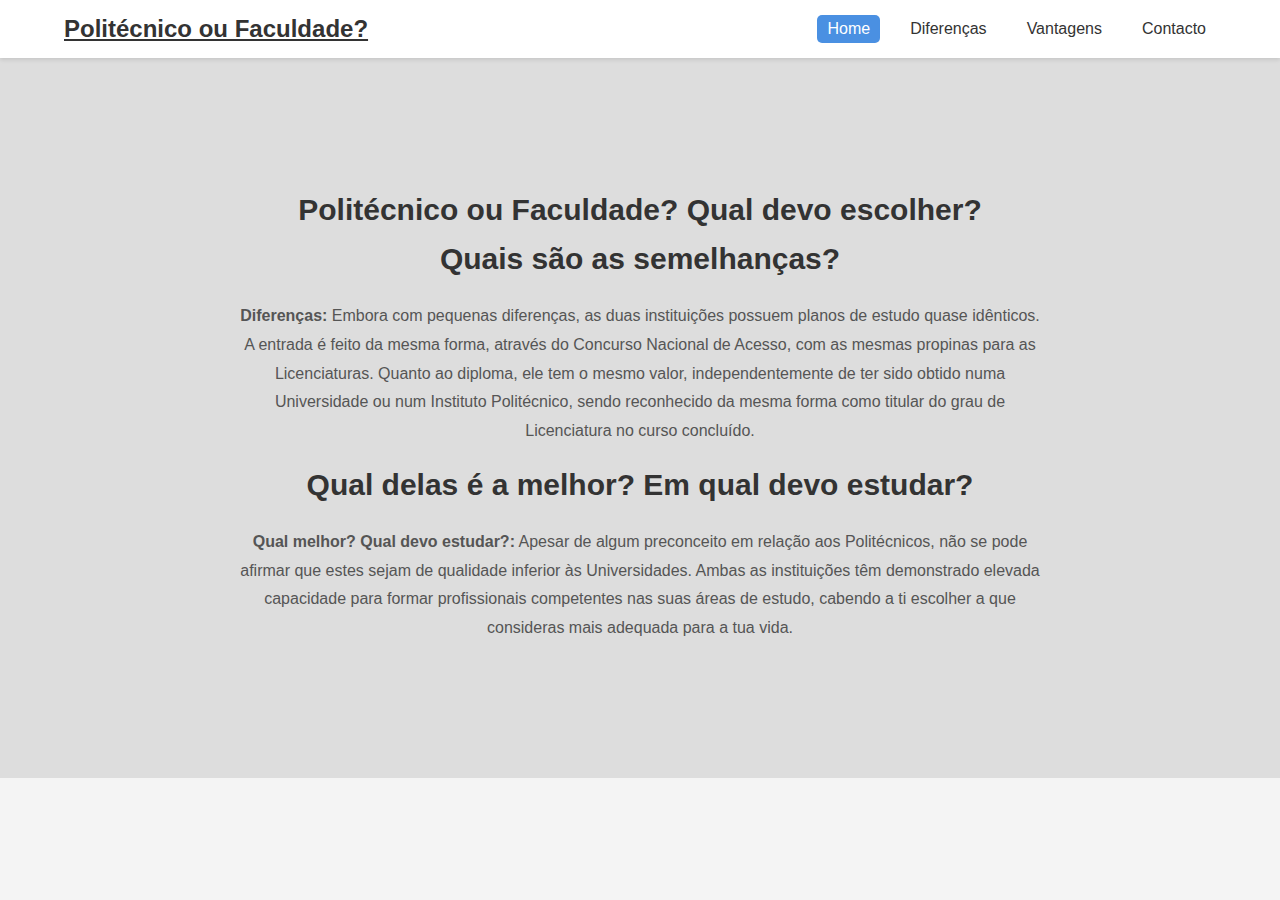
==== index.html @ ae677d4d "a" ====
<!DOCTYPE html>
<html lang="pt">
<head>
    <meta charset="UTF-8">
    <meta name="viewport" content="width=device-width, initial-scale=1.0">
    <title>Politécnico vs Faculdade</title>
    <link rel="stylesheet" href="style.css">
</head>
<body>
    <header>
        <a href="#" class="logo">Politécnico ou Faculdade?</a>
        <nav>
            <a href="index.html" class="active">Home</a>
            <a href="diferencas.html">Diferenças</a>
            <a href="vantagens.html">Vantagens</a>
            <a href="contacto.html">Contacto</a>
        </nav>
    </header>
    <section class="home">
       <div class="home-content">
           <h1>Politécnico ou Faculdade? Qual devo escolher?</h1>
           <h1>Quais são as semelhanças?</h1>
           <br>
           <p>
            <strong>Diferenças:</strong> Embora com pequenas diferenças, as duas instituições possuem planos de estudo quase idênticos. A entrada é feito da mesma forma, através do Concurso Nacional de Acesso, com as mesmas propinas para as Licenciaturas. Quanto ao diploma, ele tem o mesmo valor, independentemente de ter sido obtido numa Universidade ou num Instituto Politécnico, sendo reconhecido da mesma forma como titular do grau de Licenciatura no curso concluído.
           </p>
<br> <br>
           <h1>Qual delas é a melhor? Em qual devo estudar?</h1>
           <br>
           <p>
            <strong>Qual melhor? Qual devo estudar?:</strong> Apesar de algum preconceito em relação aos Politécnicos, não se pode afirmar que estes sejam de qualidade inferior às Universidades. Ambas as instituições têm demonstrado elevada capacidade para formar profissionais competentes nas suas áreas de estudo, cabendo a ti escolher a que consideras mais adequada para a tua vida.
           </p>
       </div>
    </section>
</body>
</html>
---- style.css ----
* {
    margin: 0;
    padding: 0;
    box-sizing: border-box;
}

html {
    font-size: 62.5%;
}

body {
    font-family: Arial, sans-serif;
    background-color: #f4f4f4;
    color: #333;
}

/* Header */
header {
    display: flex;
    justify-content: space-between;
    align-items: center;
    padding: 1.5rem 5%;
    background-color: #fff;
    box-shadow: 0 2px 4px rgba(0, 0, 0, 0.1);
    position: sticky;
    top: 0;
    z-index: 1000;
}

.logo {
    font-size: 2.4rem;
    font-weight: bold;
    color: #333;
}

nav {
    display: flex;
    gap: 2rem;
}

nav a {
    font-size: 1.6rem;
    color: #333;
    text-decoration: none;
    padding: 0.5rem 1rem;
    border-radius: 5px;
    transition: background-color 0.3s, color 0.3s;
}

nav a:hover, nav a.active {
    background-color: #4a90e2;
    color: #fff;
}

/* Home Section */
.home {
    display: flex;
    flex-direction: column;
    justify-content: center;
    align-items: center;
    text-align: center;
    padding: 5rem 2rem;
    background-color: #ddd;
    min-height: 80vh;
}

.home-content h1 {
    font-size: 3rem;
    font-weight: bold;
    color: #333;
    margin-bottom: 1.5rem;
}

.home-content p {
    font-size: 1.6rem;
    line-height: 1.8;
    color: #555;
    max-width: 800px;
}

/* Contact Section */
#contacto {
    text-align: center;
    padding: 4rem 2rem;
    background-color: #fff;
    border-radius: 8px;
    box-shadow: 0 4px 8px rgba(0, 0, 0, 0.1);
    margin: 3rem auto;
    max-width: 500px;
}

#contacto h1 {
    font-size: 2.4rem;
    color: #4a90e2;
    margin-bottom: 1rem;
}

#contacto p {
    font-size: 1.4rem;
    color: #666;
    margin-bottom: 2rem;
}

#contacto form input,
#contacto form textarea,
#contacto form button {
    width: 100%;
    padding: 1rem;
    margin-bottom: 1.5rem;
    border-radius: 5px;
    border: 1px solid #ccc;
    font-size: 1.4rem;
}

#contacto form textarea {
    height: 100px;
    resize: none;
}

#contacto form button {
    background-color: #4a90e2;
    color: #fff;
    border: none;
    cursor: pointer;
    font-size: 1.6rem;
    transition: background-color 0.3s;
}

#contacto form button:hover {
    background-color: #357ab8;
}

/* Responsividade */
@media (max-width: 768px) {
    header {
        flex-direction: column;
        text-align: center;
    }

    nav {
        flex-wrap: wrap;
        justify-content: center;
    }

    .home-content h1 {
        font-size: 2.4rem;
    }

    .home-content p {
        font-size: 1.4rem;
    }
}
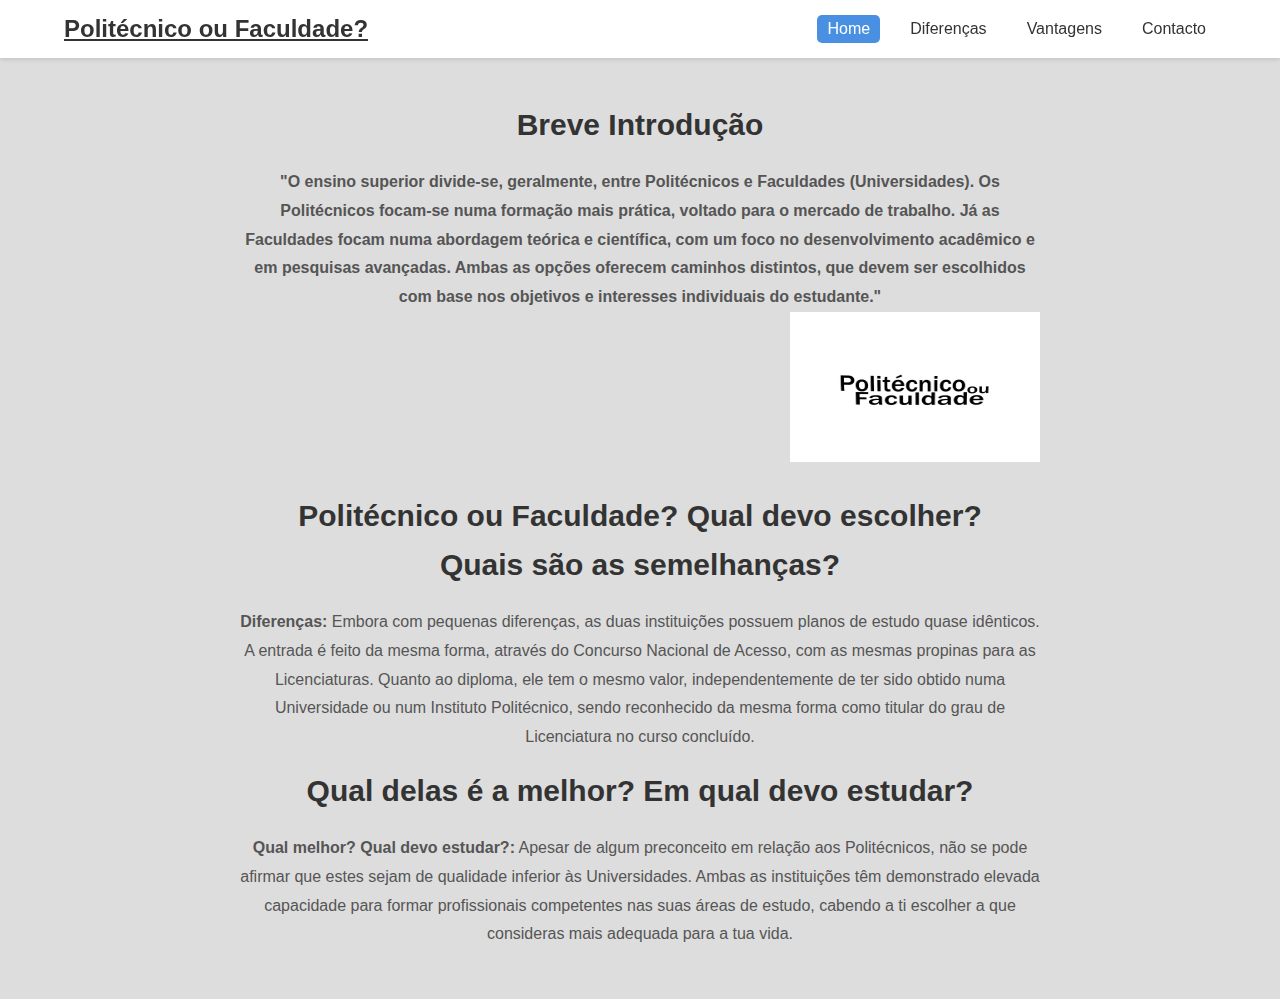
==== commit a045d16b: "index script" ====
--- a/index.html
+++ b/index.html
@@ -5,6 +5,26 @@
     <meta name="viewport" content="width=device-width, initial-scale=1.0">
     <title>Politécnico vs Faculdade</title>
     <link rel="stylesheet" href="style.css">
+    <style>
+    
+        #topButton {
+            position: fixed;
+            bottom: 20px;
+            right: 20px;
+            background-color: #007BFF;
+            color: white;
+            border: none;
+            border-radius: 50%;
+            padding: 10px 15px;
+            font-size: 18px;
+            cursor: pointer;
+            display: none; 
+        }
+
+        #topButton:hover {
+            background-color: #0056b3;
+        }
+    </style>
 </head>
 <body>
     <header>
@@ -18,13 +38,21 @@
     </header>
     <section class="home">
        <div class="home-content">
+        <h1>Breve Introdução</h1>
+        <br>
+        <p>
+            <strong>"O ensino superior divide-se, geralmente, entre Politécnicos e Faculdades (Universidades). Os Politécnicos focam-se numa formação mais prática, voltado para o mercado de trabalho. Já as Faculdades focam numa abordagem teórica e científica, com um foco no desenvolvimento acadêmico e em pesquisas avançadas. Ambas as opções oferecem caminhos distintos, que devem ser escolhidos com base nos objetivos e interesses individuais do estudante."</strong>
+        </p>
+        <img src="1.png" alt="some text" width="250" height="150" style="float: right;">
+        <br>
+        <br> <br> <br> <br> <br> <br> <br> <br> <br> <br> <br> <br> <br> <br> <br> <br>
            <h1>Politécnico ou Faculdade? Qual devo escolher?</h1>
            <h1>Quais são as semelhanças?</h1>
            <br>
            <p>
             <strong>Diferenças:</strong> Embora com pequenas diferenças, as duas instituições possuem planos de estudo quase idênticos. A entrada é feito da mesma forma, através do Concurso Nacional de Acesso, com as mesmas propinas para as Licenciaturas. Quanto ao diploma, ele tem o mesmo valor, independentemente de ter sido obtido numa Universidade ou num Instituto Politécnico, sendo reconhecido da mesma forma como titular do grau de Licenciatura no curso concluído.
            </p>
-<br> <br>
+           <br> <br>
            <h1>Qual delas é a melhor? Em qual devo estudar?</h1>
            <br>
            <p>
@@ -32,5 +60,23 @@
            </p>
        </div>
     </section>
+    
+    <button id="topButton" onclick="scrollToTop()">↑</button>
+
+    <script>
+        window.onscroll = function() {toggleButton()};
+
+        function toggleButton() {
+            if (document.body.scrollTop > 300 || document.documentElement.scrollTop > 300) {
+                document.getElementById("topButton").style.display = "block";
+            } else {
+                document.getElementById("topButton").style.display = "none";
+            }
+        }
+
+        function scrollToTop() {
+            window.scrollTo({ top: 0, behavior: 'smooth' });
+        }
+    </script>
 </body>
 </html>
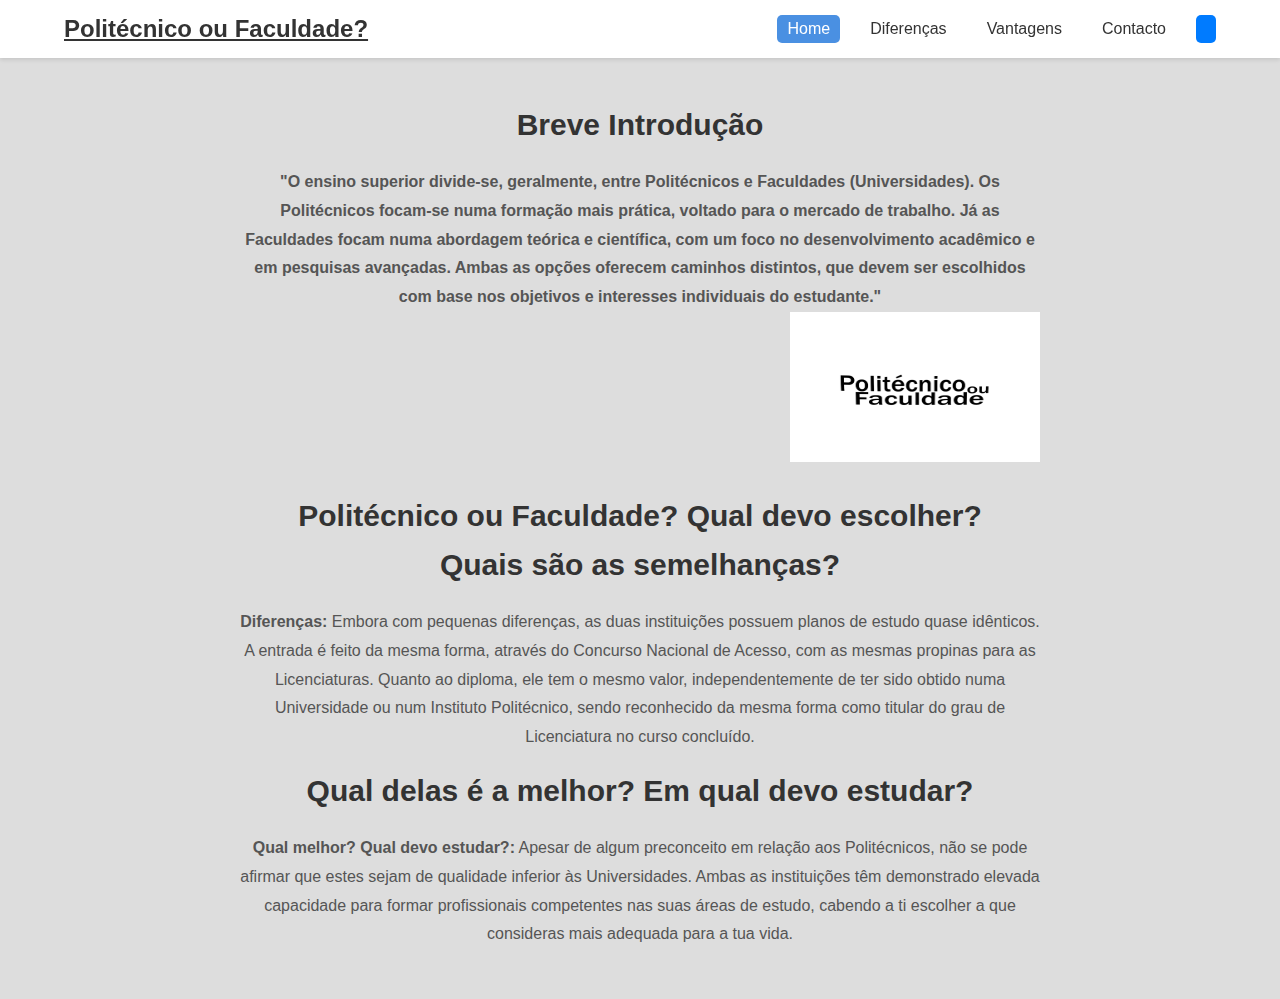
==== commit 25ab11f1: "javascript" ====
--- a/index.html
+++ b/index.html
@@ -34,6 +34,7 @@
             <a href="diferencas.html">Diferenças</a>
             <a href="vantagens.html">Vantagens</a>
             <a href="contacto.html">Contacto</a>
+            <button class="theme-button" id="themeToggle"></button>
         </nav>
     </header>
     <section class="home">
@@ -78,5 +79,15 @@
             window.scrollTo({ top: 0, behavior: 'smooth' });
         }
     </script>
+<script>
+    document.getElementById('themeToggle').addEventListener('click', () => {
+        document.body.classList.toggle('dark-theme');
+        if (document.body.classList.contains('dark-theme')) {
+            document.getElementById('themeToggle').textContent = '☀️'; 
+        } else {
+            document.getElementById('themeToggle').textContent = '🌑'; 
+        }
+    });
+</script>
 </body>
 </html>
--- a/style.css
+++ b/style.css
@@ -150,3 +150,138 @@
         font-size: 1.4rem;
     }
 }
+
+.diferencas {
+    display: flex;
+    flex-direction: column;
+    justify-content: right;
+    align-items: center;
+    text-align: center;
+    padding: 5rem 2rem;
+    background-color: gray;
+    min-height: 80vh;
+}
+
+.diferencas-content  {
+    align-items: center;
+    text-align: center;
+}
+
+.Semelhanças h4{
+    align-items: center;
+    text-align: left;
+    display: flex;
+    flex-direction: column;
+    font-size: 1.5rem;
+
+}
+
+.Escolher p{
+    align-items: center;
+    text-align: left;
+    display: flex;
+    flex-direction: column;
+    font-size: 1.5rem;
+}
+
+.Quais p{
+    align-items: center;
+    text-align: left;
+    display: flex;
+    flex-direction: column;
+    font-size: 1.5rem;
+}
+
+.Politécnicos p{
+    align-items: center;
+    text-align: left;
+    display: flex;
+    flex-direction: column;
+    font-size: 1.5rem;
+
+    
+}
+
+.SeD {
+    font-size: 3rem;
+
+}
+
+.E {
+    font-size: 3rem;
+}
+
+.QSD {
+    font-size: 3rem;
+}
+
+.P {
+    font-size: 3rem;
+}
+
+body {
+    font-family: Arial, sans-serif;
+    background-color: #f4f4f4; 
+    color: #333; 
+}
+
+body.dark-theme {
+    background-color: #121212; 
+    color: #f4f4f4; 
+}
+
+header {
+    background-color: #fff; 
+}
+
+body.dark-theme header {
+    background-color: #333; 
+}
+
+nav a {
+    color: #333; 
+}
+
+body.dark-theme nav a {
+    color: #ddd; 
+}
+
+nav a:hover, nav a.active {
+    background-color: #4a90e2;
+    color: #fff;
+}
+
+.home {
+    background-color: #ddd; 
+}
+
+body.dark-theme .home {
+    background-color: #333; 
+}
+
+body.dark-theme .logo {
+    color: #fff; 
+}
+
+body.dark-theme #contacto {
+    background-color: #2c2c2c; 
+    color: #fff; 
+}
+
+body.dark-theme #contacto form {
+    background-color: #444; 
+}
+
+.theme-button {
+    background-color: #007BFF;
+    color: white;
+    padding: 5px 10px;
+    border: none;
+    cursor: pointer;
+    border-radius: 5px;
+}
+
+body.dark-theme .theme-button {
+    background-color: #444; 
+    color: #fff;
+}
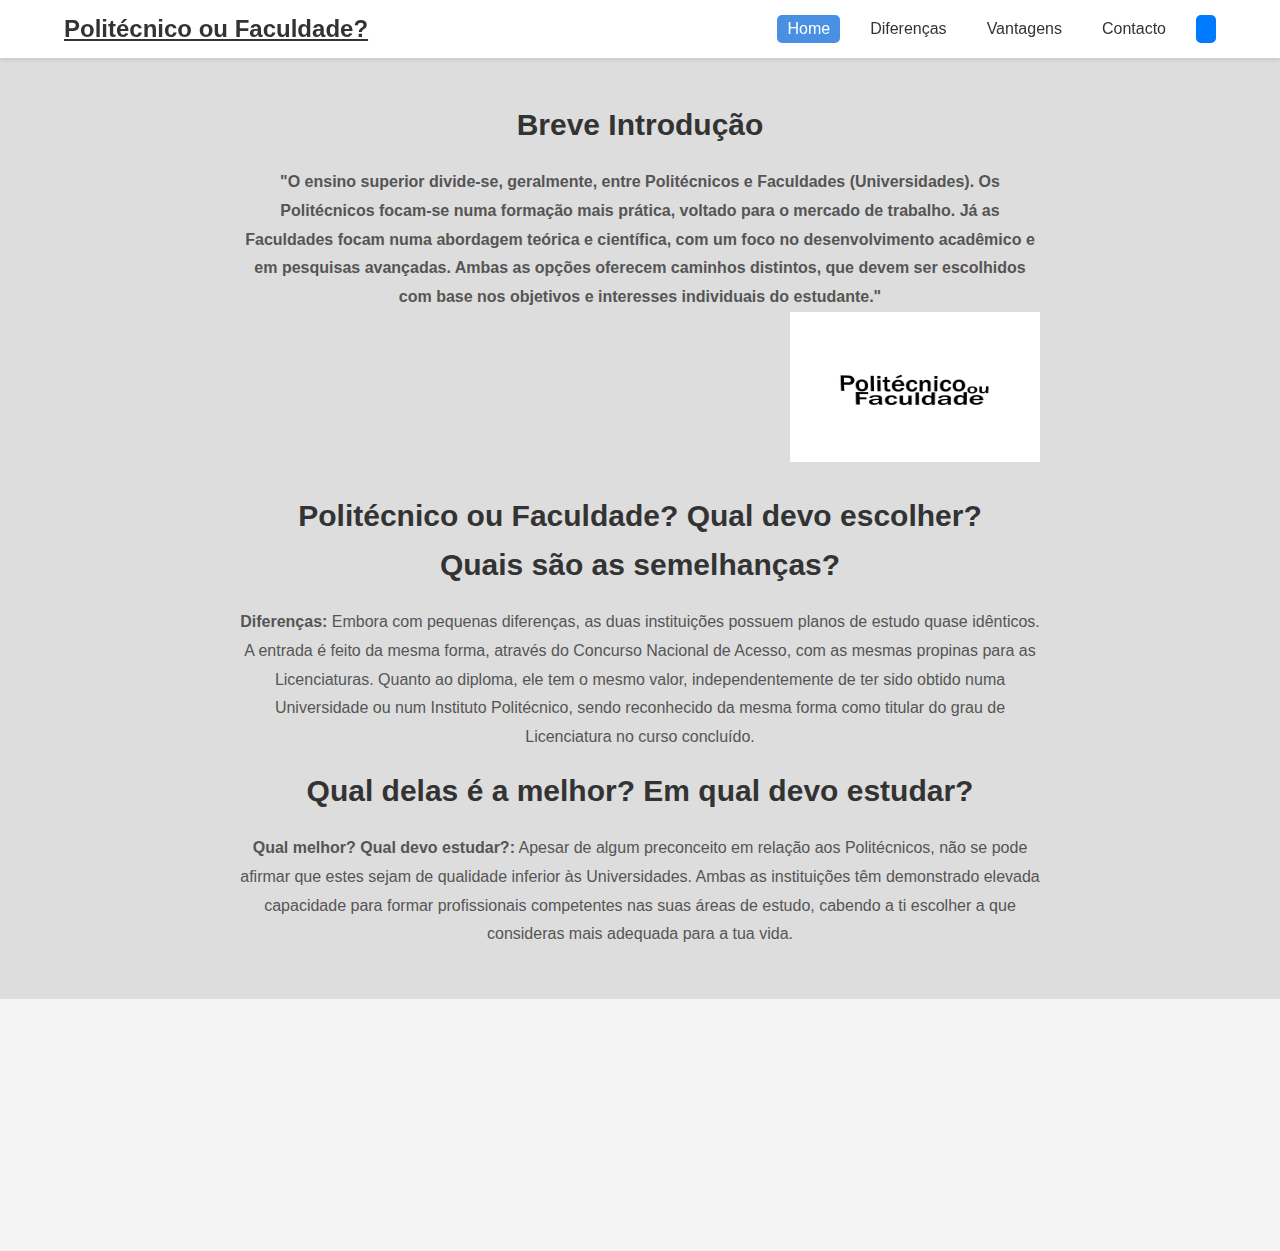
==== commit d3127998: "evolução" ====
--- a/index.html
+++ b/index.html
@@ -64,6 +64,8 @@
     
     <button id="topButton" onclick="scrollToTop()">↑</button>
 
+    <iframe src="https://www.google.com/maps/embed?pb=!1m18!1m12!1m3!1d2994.361621798415!2d-8.743934811145053!3d41.3662274!2m3!1f0!2f0!3f0!3m2!1i1024!2i768!4f13.1!3m3!1m2!1s0xd244419ac8a36b3%3A0x9219b42064878c38!2sSchool%20of%20Media%20Arts%20and%20Design!5e0!3m2!1sen!2spt!4v1737549291800!5m2!1sen!2spt" width="100%" height="250" style="border:0;" allowfullscreen="" loading="lazy" referrerpolicy="no-referrer-when-downgrade"></iframe>
+
     <script>
         window.onscroll = function() {toggleButton()};
 
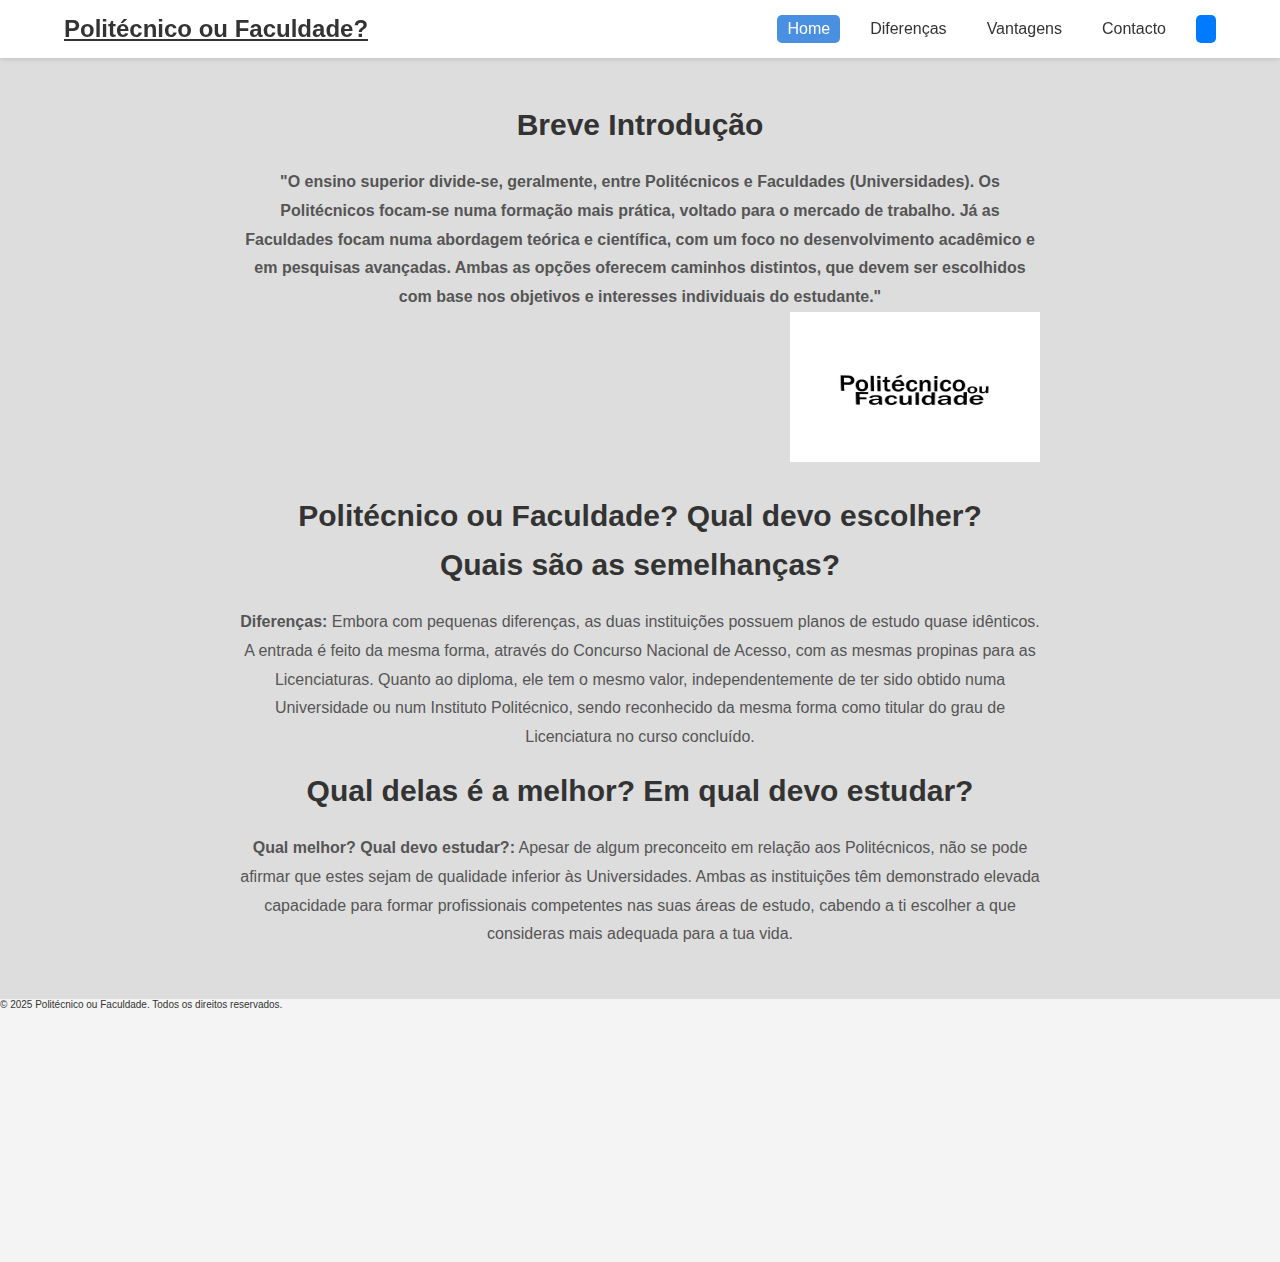
==== commit ac8e5dc4: "java" ====
--- a/index.html
+++ b/index.html
@@ -63,8 +63,20 @@
     </section>
     
     <button id="topButton" onclick="scrollToTop()">↑</button>
-
-    <iframe src="https://www.google.com/maps/embed?pb=!1m18!1m12!1m3!1d2994.361621798415!2d-8.743934811145053!3d41.3662274!2m3!1f0!2f0!3f0!3m2!1i1024!2i768!4f13.1!3m3!1m2!1s0xd244419ac8a36b3%3A0x9219b42064878c38!2sSchool%20of%20Media%20Arts%20and%20Design!5e0!3m2!1sen!2spt!4v1737549291800!5m2!1sen!2spt" width="100%" height="250" style="border:0;" allowfullscreen="" loading="lazy" referrerpolicy="no-referrer-when-downgrade"></iframe>
+    <footer class="bg-light py-4">
+        <div class="container">
+          <div class="row">
+            <div class="col-md-8">
+              <p>&copy; 2025 Politécnico ou Faculdade. Todos os direitos reservados.</p>
+            </div>
+            <div class="col-md-4">
+                <iframe src="https://www.google.com/maps/embed?pb=!1m18!1m12!1m3!1d2994.361621798415!2d-8.743934811145053!3d41.3662274!2m3!1f0!2f0!3f0!3m2!1i1024!2i768!4f13.1!3m3!1m2!1s0xd244419ac8a36b3%3A0x9219b42064878c38!2sSchool%20of%20Media%20Arts%20and%20Design!5e0!3m2!1sen!2spt!4v1737549291800!5m2!1sen!2spt" width="100%" height="250" style="border:0;" allowfullscreen="" loading="lazy" referrerpolicy="no-referrer-when-downgrade"></iframe>
+            </div>
+          </div>
+        </div>
+      </footer>
+      
+    
 
     <script>
         window.onscroll = function() {toggleButton()};
--- a/style.css
+++ b/style.css
@@ -130,7 +130,6 @@
     background-color: #357ab8;
 }
 
-/* Responsividade */
 @media (max-width: 768px) {
     header {
         flex-direction: column;
@@ -158,7 +157,7 @@
     align-items: center;
     text-align: center;
     padding: 5rem 2rem;
-    background-color: gray;
+    background-color: #b9b9b9;
     min-height: 80vh;
 }
 
@@ -285,3 +284,19 @@
     background-color: #444; 
     color: #fff;
 }
+
+#messageBox {
+    position: fixed;
+    bottom: 20px; 
+    left: 50%;
+    transform: translateX(-50%);
+    background-color: #007BFF;
+    color: #fff;
+    padding: 23px;
+    border-radius: 5px;
+    font-size: 10px; 
+    z-index: 9999;
+    width: auto;
+    max-width: 600px; 
+    text-align: center;
+}
